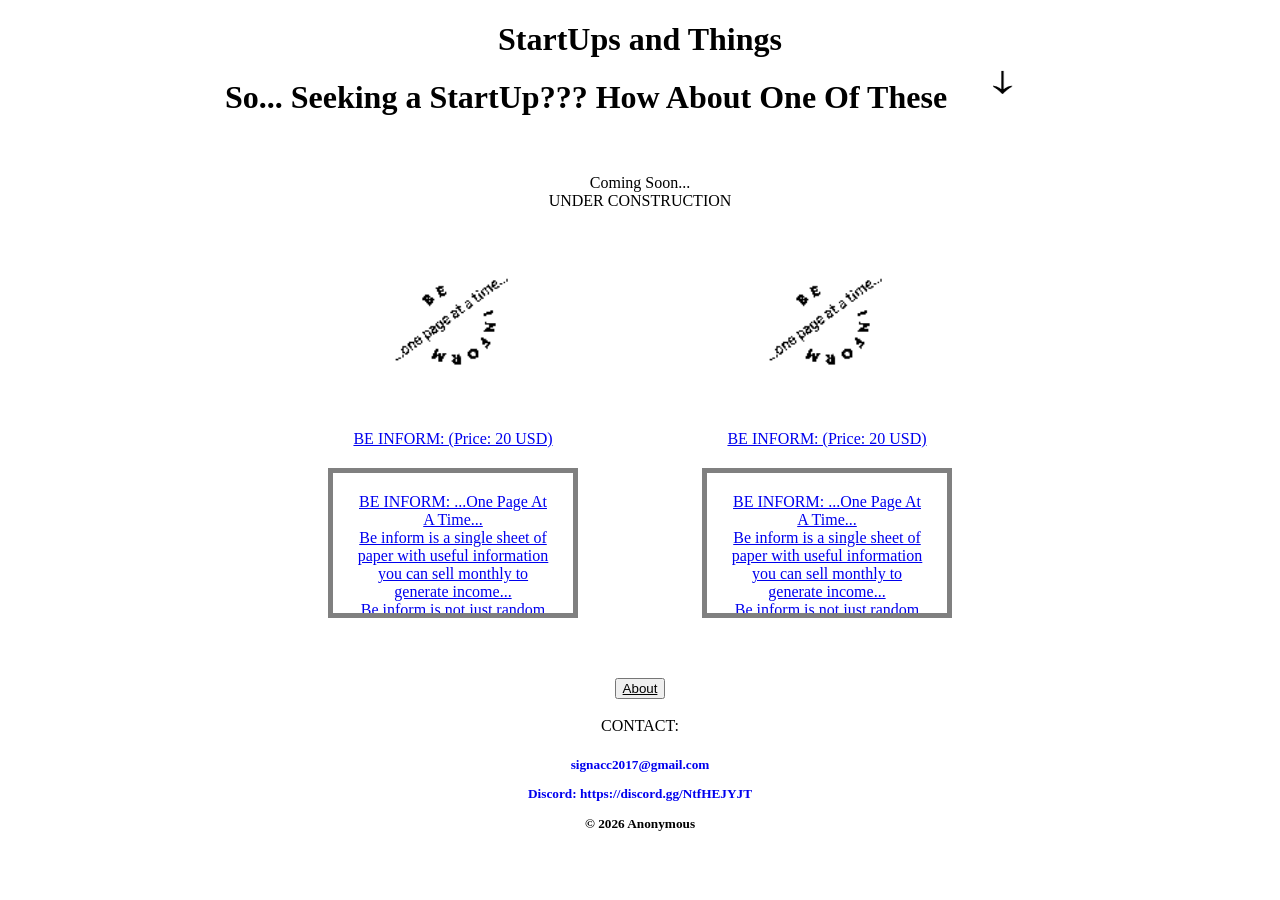
==== index.html @ b01ba609 "Refactor HTML structure and styles Updated styles and layout for better presentation." ====
<!DOCTYPE html>
<html xmlns="http://www.w3.org/1999/xhtml" lang = "en-US">
<head>
<meta charset="UTF-8" />
<title>Anonymous StartUps and Things</title>
<link rel = "stylesheet" href="https://msanonymous0.github.io/StartUps/css.css"/>
 <style>
  .container {
      display:inline-block;
  }
</style>
 
 <style>
.scroll {border:5px solid gray; margin:20px; padding:20px; width:200px; height:100px; overflow:auto;}
</style>   
</head>
 
<body>  
    <center><h1>
     StartUps and Things<br>
     So... Seeking a StartUp??? How About One Of These
    <img src = "https://msanonymous0.github.io/StartUps/arrow.png" width = "100" height = "50"></h1>
    </center>
<br>
<br>
   <center>Coming Soon...<br>
      UNDER CONSTRUCTION <br>

  <div class="container">
    <figure>
          <a href= "https://github.com/MsAnonymous0/BE-INFORM"> <img src = "https://msanonymous0.github.io/StartUps/logo.png" alt = "image logo" title="$..." width = "200" height = "200">
          <figcaption>BE INFORM: (Price: 20 USD)<br>
          
         <div class="scroll"> BE INFORM: ...One Page At A Time...<br>
Be inform is a single sheet of paper with useful information you can sell monthly to generate income...<br>

Be inform is not just random facts, but is meant to give information on choices you have in the professional world, broaden your horizon, inspire, and remind you of your rights. <br>
<br>
Terms:
There is not much terms on this one except you have the right to sell the copy as is. You however have the right to change it if you wish. <br> If changed significantly that it no longer represent it purpose it may be best to change the logos, and name to more personal settings. Along with the right to sell copies, you will also have the right to sell the right to others wish to buy in your country/region, and you can gernerate further funds by advertising on you page.<br> 
<br>
This purchase comes with 12 copies. Black and White, and Colored.<br>
<br>
This was meant to generate small but quick income. considering the printing ... <br> Black and White and Grey will give you the most out of your printer, or require paying less for copies, while still holding a proffesional look. <br> The colored version will give you different options and you can always change the setting to your liking. Printed on a silky paper will give your page a more professional appeal compared to a regular paper copy.        
     </div>                           
          
          </figcaption> </a>
    </figure>
  </div>  

  <div class="container">
    <figure>
         <a href= "https://github.com/MsAnonymous0/BE-INFORM/blob/main/B1.odt"> <img src = "https://msanonymous0.github.io/StartUps/logo.png" alt = "image logo" width = "200" height = "200">
         <figcaption>BE INFORM:  (Price: 20 USD)<br>
         
                <div class="scroll"> BE INFORM: ...One Page At A Time...<br>
Be inform is a single sheet of paper with useful information you can sell monthly to generate income...<br>

Be inform is not just random facts, but is meant to give information on choices you have in the professional world, broaden your horizon, inspire, and remind you of your rights. <br>
<br>
Terms:
There is not much terms on this one except you have the right to sell the copy as is. You however have the right to change it if you wish. <br> If changed significantly that it no longer represent it purpose it may be best to change the logos, and name to more personal settings. Along with the right to sell copies, you will also have the right to sell the right to others wish to buy in your country/region, and you can gernerate further funds by advertising on you page.<br> 
<br>
This purchase comes with 12 copies. Black and White, and Colored.<br>
<br>
This was meant to generate small but quick income. considering the printing ... <br> Black and White and Grey will give you the most out of your printer, or require paying less for copies, while still holding a proffesional look. <br> The colored version will give you different options and you can always change the setting to your liking. Printed on a silky paper will give your page a more professional appeal compared to a regular paper copy.        
     </div>   
         
         
         </figcaption></a>
    </figure> 
  </div> 
    
  </center>
 
<br>
<br>  
 
    <center>      
     <main>   
    <button commandFor = "example-dialog" command = "show-modal" class="cta" id="open-dialog"><u>About</u></button>
     </main>
      
  <dialog id="example-dialog" id="modal">
      <form class = "dialog_form" id="contact-form"
      <div class="dialog_header"> </div>
      <div class="dialog__body"></div>
    
       <div class="dialog__footer"> 
       <h2>StartUps and Things</h2>
       <p>StartUps and Things are already finish and establish business projects on sale, meant for personal ownership and use and/or design to generate income. </p>      
       <button commandFor = "example-dialog" command ="close" type ="button" class="btn-secondary" id="cancel-dialog"> close</button>     
       </div>
       </form>
   </dialog> 
              
        <br>
        CONTACT:          
        <h5>
         <p><a href="mailto:signacc2017@gmail.com" style="text-decoration: none;"> signacc2017@gmail.com</a></p>
         <p><a href="https://discord.gg/NtfHEJYJT" style="text-decoration: none;" target="_blank" rel="noopener noreferrer">Discord: https://discord.gg/NtfHEJYJT</a></p>
        © 2026 Anonymous
        </h5>
    </center>

      <script src = "javascript.js"></script>
</body>
</html>
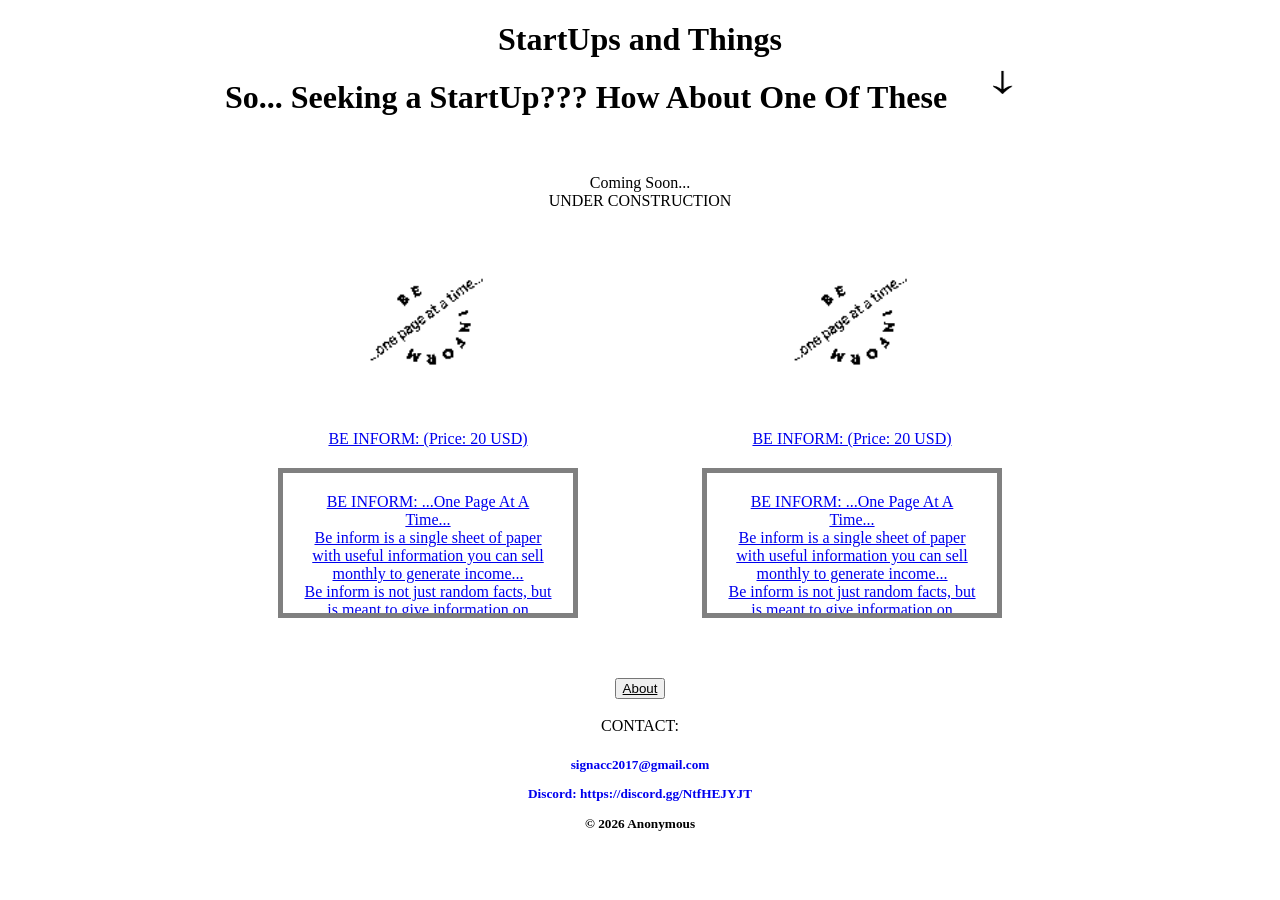
==== commit e6c12012: "Refactor index.html for improved layout and styles Updated styles and content for better layout and " ====
--- a/index.html
+++ b/index.html
@@ -12,7 +12,7 @@
 </style>
  
  <style>
-.scroll {border:5px solid gray; margin:20px; padding:20px; width:200px; height:100px; overflow:auto;}
+.scroll {border:5px solid gray; margin:20px; padding:20px; width:250px; height:100px; overflow:auto;}
 </style>   
 </head>
  
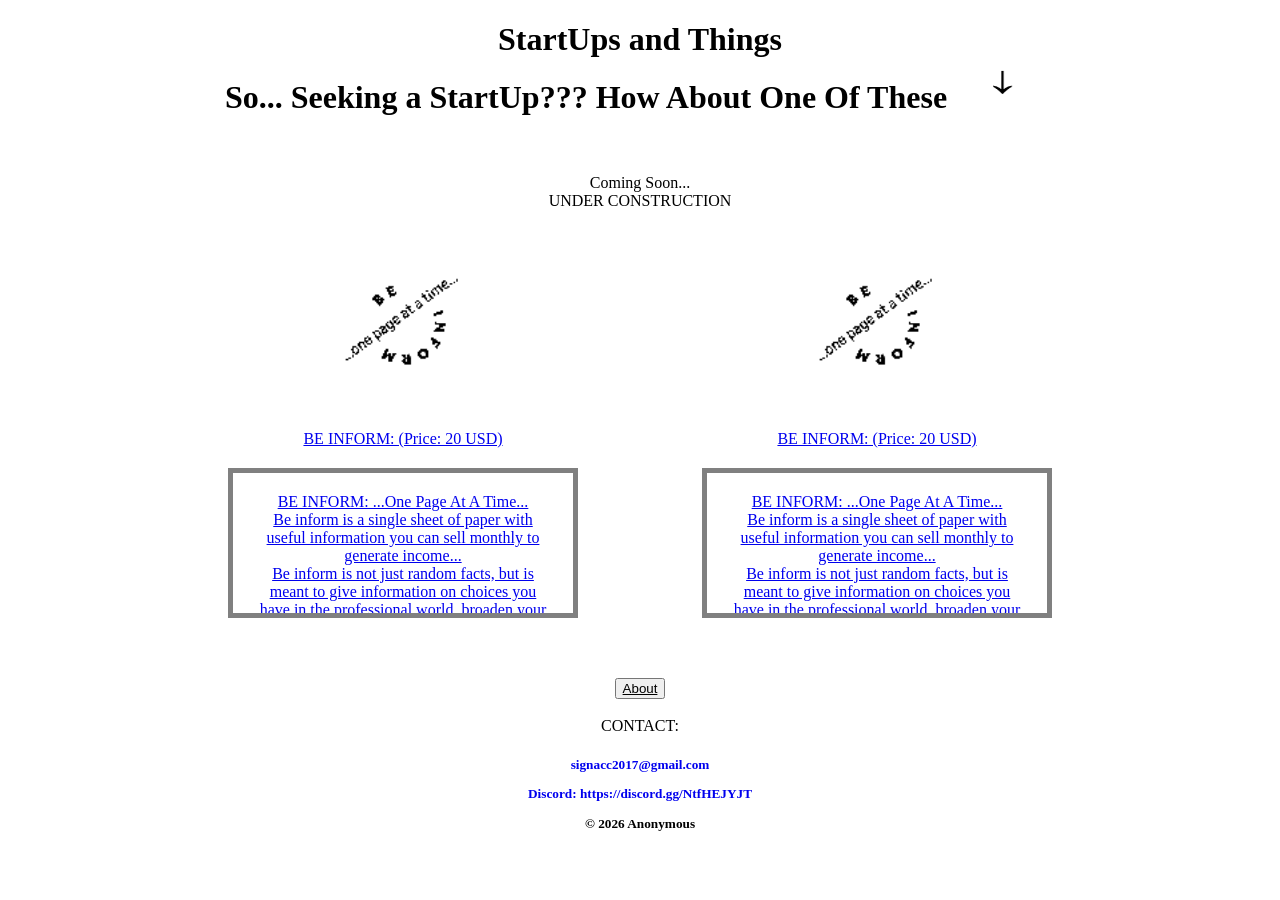
==== commit a241d087: "Update index.html" ====
--- a/index.html
+++ b/index.html
@@ -12,7 +12,7 @@
 </style>
  
  <style>
-.scroll {border:5px solid gray; margin:20px; padding:20px; width:250px; height:100px; overflow:auto;}
+.scroll {border:5px solid gray; margin:20px; padding:20px; width:300px; height:100px; overflow:auto;}
 </style>   
 </head>
  
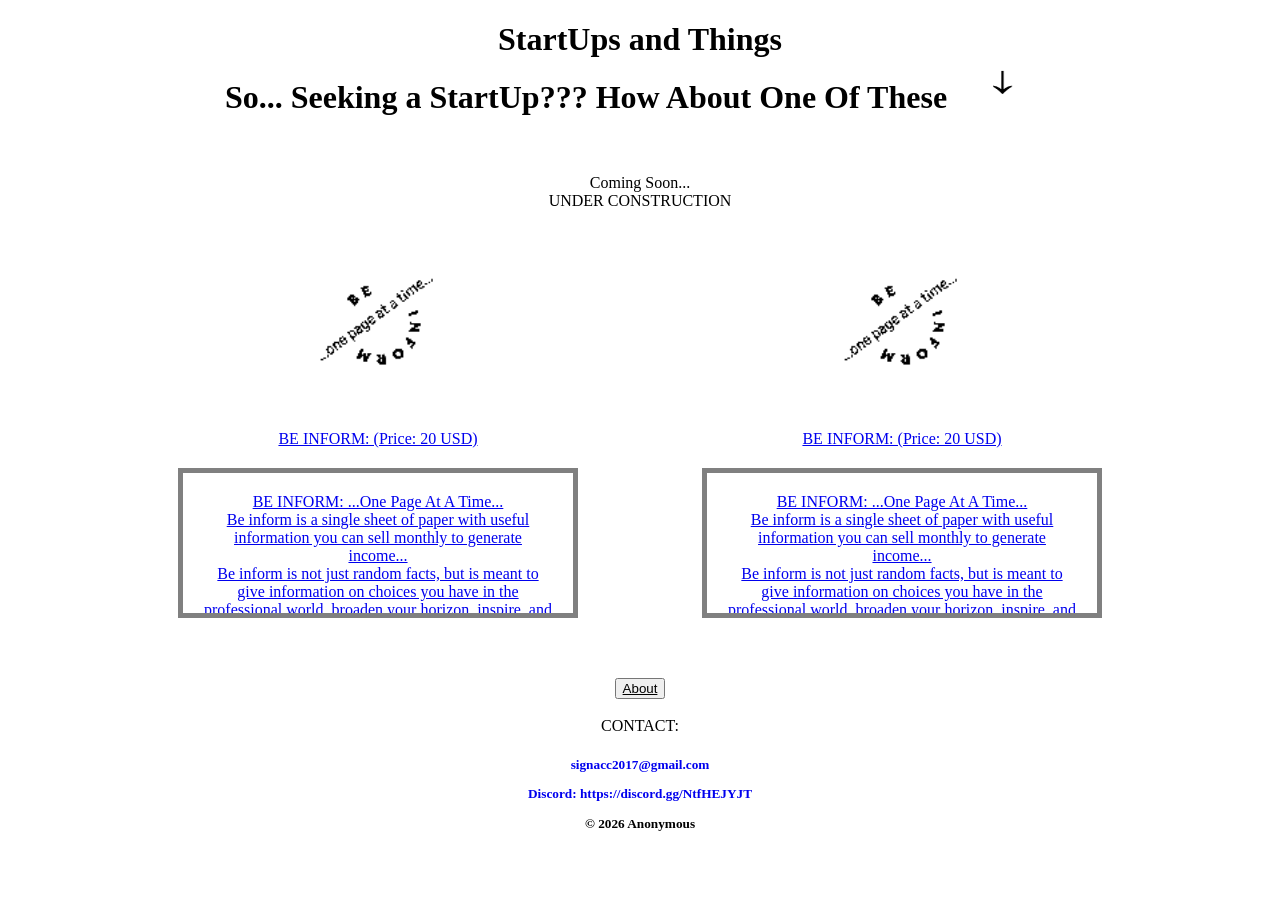
==== commit 989bf468: "Refactor index.html layout and update content Updated the layout and styles of the index.html file, " ====
--- a/index.html
+++ b/index.html
@@ -12,7 +12,7 @@
 </style>
  
  <style>
-.scroll {border:5px solid gray; margin:20px; padding:20px; width:300px; height:100px; overflow:auto;}
+.scroll {border:5px solid gray; margin:20px; padding:20px; width:350px; height:100px; overflow:auto;}
 </style>   
 </head>
  
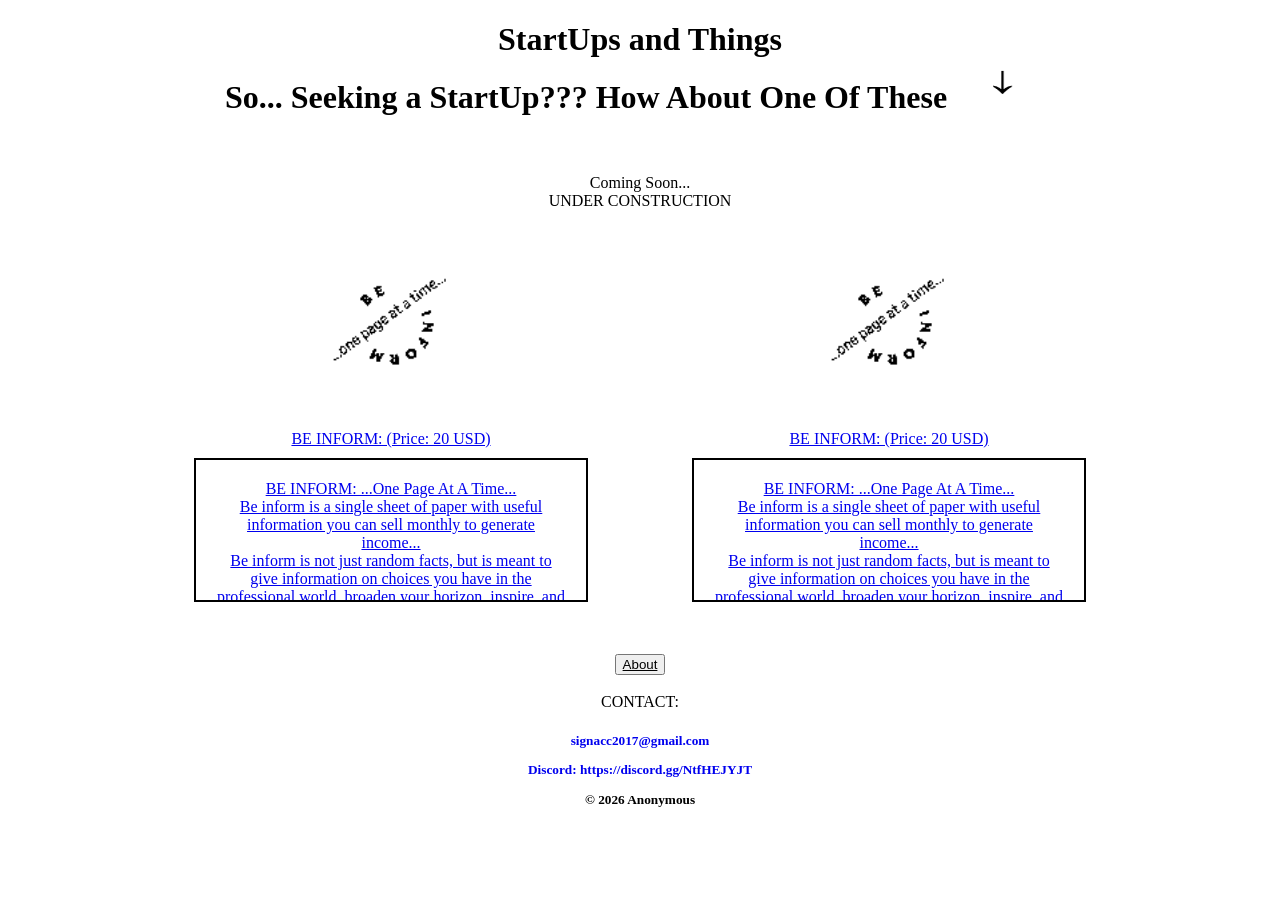
==== commit 2e620ed2: "Refactor index.html for improved styling and structure Updated styles and structure in index.html fo" ====
--- a/index.html
+++ b/index.html
@@ -12,7 +12,7 @@
 </style>
  
  <style>
-.scroll {border:5px solid gray; margin:20px; padding:20px; width:350px; height:100px; overflow:auto;}
+.scroll {border:2px solid black; margin:10px; padding:20px; width:350px; height:100px; overflow:auto;}
 </style>   
 </head>
  
@@ -64,7 +64,7 @@
 <br>
 This purchase comes with 12 copies. Black and White, and Colored.<br>
 <br>
-This was meant to generate small but quick income. considering the printing ... <br> Black and White and Grey will give you the most out of your printer, or require paying less for copies, while still holding a proffesional look. <br> The colored version will give you different options and you can always change the setting to your liking. Printed on a silky paper will give your page a more professional appeal compared to a regular paper copy.        
+This was meant to generate small but quick income. considering the estimation in ink,<br> Black and White and Grey will give you the most out of your printer, or require paying less for copies, while still holding a profesional look. <br> The colored version will give you different options and you can always change the setting to your liking. Printed on a shiny paper will give your page a more professional appeal compared to a regular paper copy.        
      </div>   
          
          
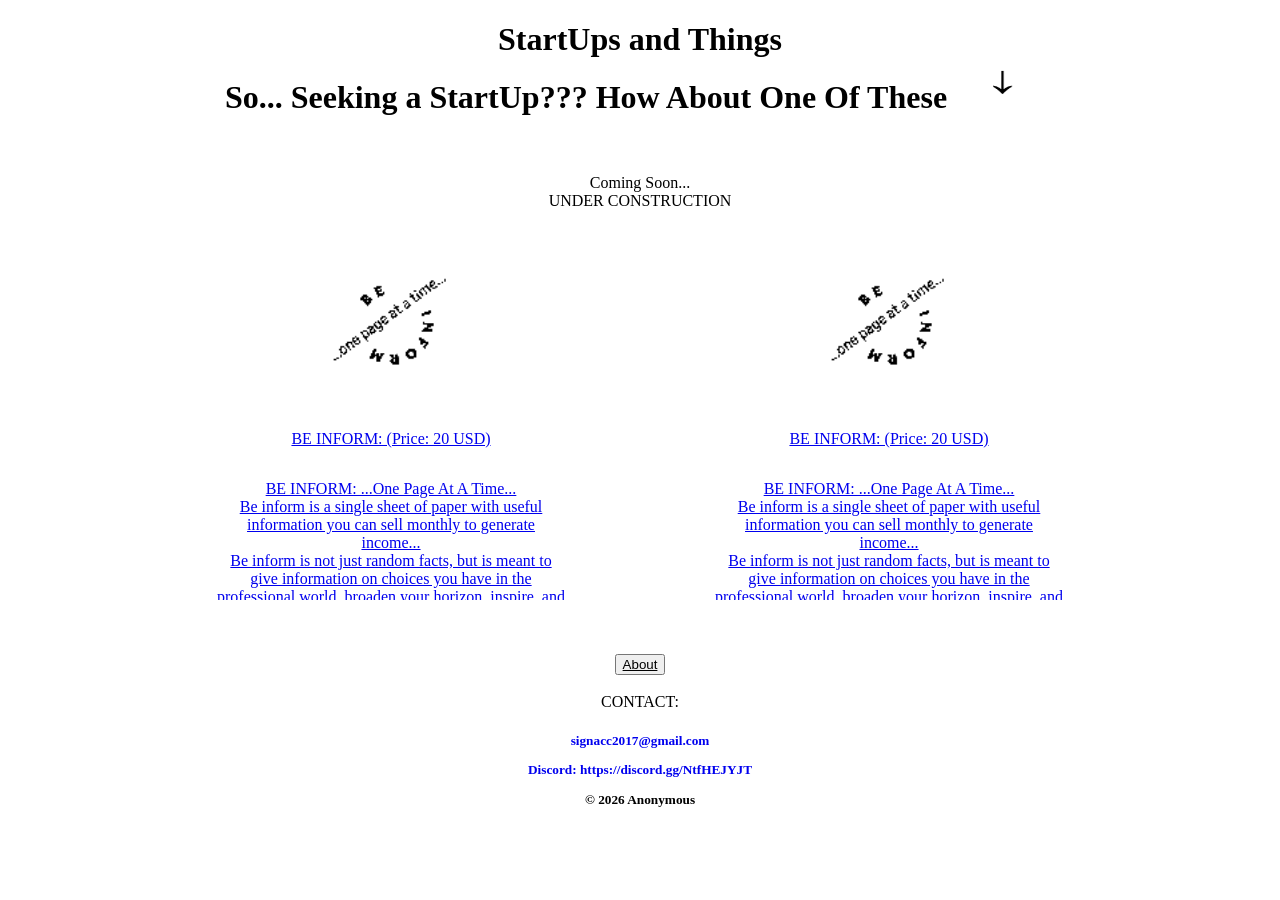
==== commit d35302e7: "Refactor index.html with style and structure updates Updated styles for the scroll class and contain" ====
--- a/index.html
+++ b/index.html
@@ -12,7 +12,7 @@
 </style>
  
  <style>
-.scroll {border:2px solid black; margin:10px; padding:20px; width:350px; height:100px; overflow:auto;}
+.scroll {border:2px solid white; margin:10px; padding:20px; width:350px; height:100px; overflow:auto;}
 </style>   
 </head>
  
